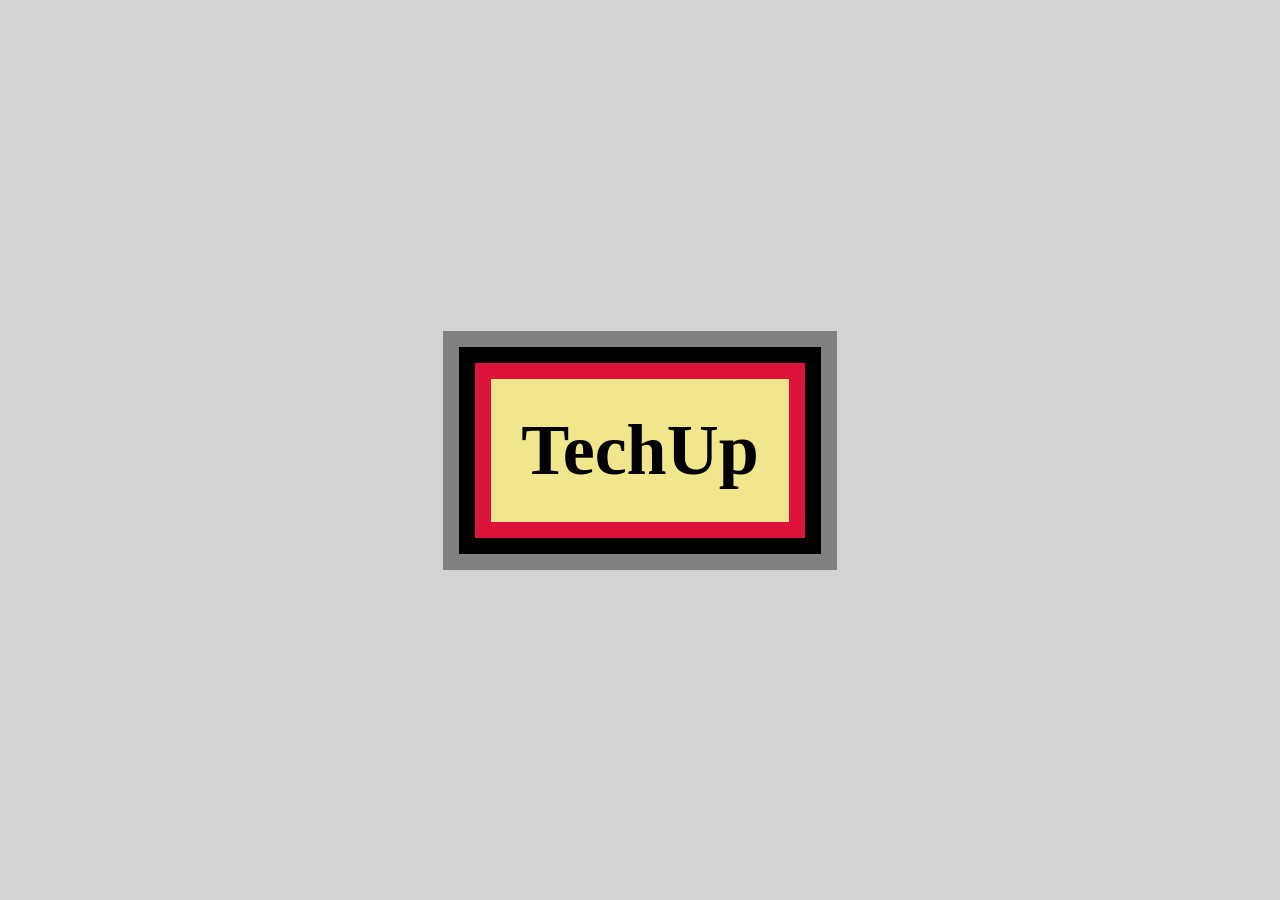
==== ex-2/index.html @ 9bd35a2f "Add initial launch configuration for VSCode and enhance ex-1 and ex-2 HTML/CSS structure with blog a" ====
<!DOCTYPE html>
<html lang="en">

<head>
  <meta charset="UTF-8" />
  <meta http-equiv="X-UA-Compatible" content="IE=edge" />
  <meta name="viewport" content="width=device-width, initial-scale=1.0" />
  <link rel="stylesheet" href="./style.css" />
  <title>CSS Direction and Box Model - Ex 2</title>
</head>

<body>
  <div class="container">
    <div class="box">
      <h1>TechUp</h1>
    </div>
  </div>
</body>

</html>
---- ex-2/style.css ----
body {
    background-color: lightgrey;
    margin: 0;
    padding: 0;
   
  }
  
  .container {
    display: flex;
    justify-content: center;
    align-items: center;
    height: 100vh;
  }
  
  .box {
    background-color: khaki;
    border: 16px solid crimson; /* กรอบชั้นที่ 3 (แดงเข้ม) */
    box-shadow:
      0 0 0 16px black,  /* กรอบชั้นที่ 1 (เทาอ่อน) */
      0 0 0 32px gray;      /* กรอบชั้นที่ 2 (ดำ) */
    padding: 30px;
    text-align: center;
  }
  
  .box h1 {
    font-size: 72px;
    color: black;
    margin: 0px;
  }
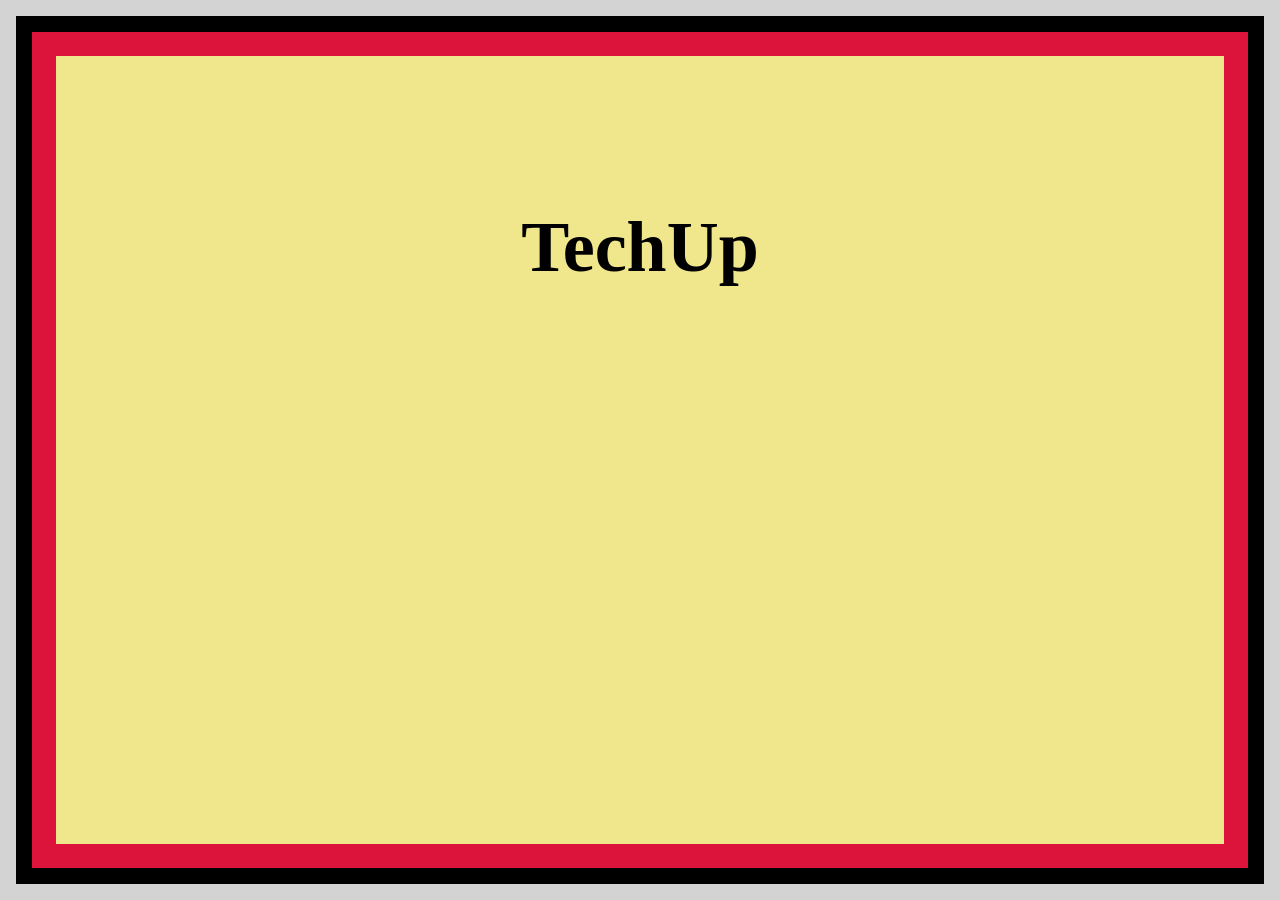
==== commit 5de3b3c8: "feat: refactor HTML structure and enhance CSS styles for ex-1 and ex-2. Added blog sections and impr" ====
--- a/ex-2/index.html
+++ b/ex-2/index.html
@@ -1,20 +1,22 @@
 <!DOCTYPE html>
 <html lang="en">
+  <head>
+    <meta charset="UTF-8" />
+    <meta http-equiv="X-UA-Compatible" content="IE=edge" />
+    <meta name="viewport" content="width=device-width, initial-scale=1.0" />
+    <link rel="stylesheet" href="./style.css" />
+    <title>CSS Direction and Box Model - Ex 2</title>
+  </head>
 
-<head>
-  <meta charset="UTF-8" />
-  <meta http-equiv="X-UA-Compatible" content="IE=edge" />
-  <meta name="viewport" content="width=device-width, initial-scale=1.0" />
-  <link rel="stylesheet" href="./style.css" />
-  <title>CSS Direction and Box Model - Ex 2</title>
-</head>
-
-<body>
-  <div class="container">
-    <div class="box">
-      <h1>TechUp</h1>
-    </div>
-  </div>
-</body>
-
-</html>+  <body>
+    <section class="blog-frame1">
+      <section class="blog-frame2">
+        <section class="blog-frame3">
+          <article class="blog-content">
+            <h1>TechUp</h1>
+          </article>
+        </section>>>
+      </section>
+    </section>
+  </body>
+</html>
--- a/ex-2/style.css
+++ b/ex-2/style.css
@@ -1,29 +1,39 @@
+* {
+  box-sizing: border-box;
+}
+
 body {
-    background-color: lightgrey;
-    margin: 0;
-    padding: 0;
-   
-  }
-  
-  .container {
-    display: flex;
-    justify-content: center;
-    align-items: center;
-    height: 100vh;
-  }
-  
-  .box {
-    background-color: khaki;
-    border: 16px solid crimson; /* กรอบชั้นที่ 3 (แดงเข้ม) */
-    box-shadow:
-      0 0 0 16px black,  /* กรอบชั้นที่ 1 (เทาอ่อน) */
-      0 0 0 32px gray;      /* กรอบชั้นที่ 2 (ดำ) */
-    padding: 30px;
-    text-align: center;
-  }
-  
-  .box h1 {
-    font-size: 72px;
-    color: black;
-    margin: 0px;
-  }+  margin: 0;
+  padding: 0;
+  /* font-family: sans-serif; */
+}
+
+.blog-frame1 {
+  width: 100vw;
+  height: 100vh;
+  border: 16px solid lightgray;
+}
+
+.blog-frame2 {
+  width: 100%;
+  height: 100%;
+  border: 16px solid black;
+}
+
+.blog-frame3 {
+  width: 100%;
+  height: 100%;
+  background-color: khaki;
+}
+
+.blog-content {
+  width: 100%;
+  height: 100%;
+  border: 24px solid crimson;
+  text-align: center;
+}
+
+h1 {
+  font-size: 72px;
+  padding: 30px;
+}
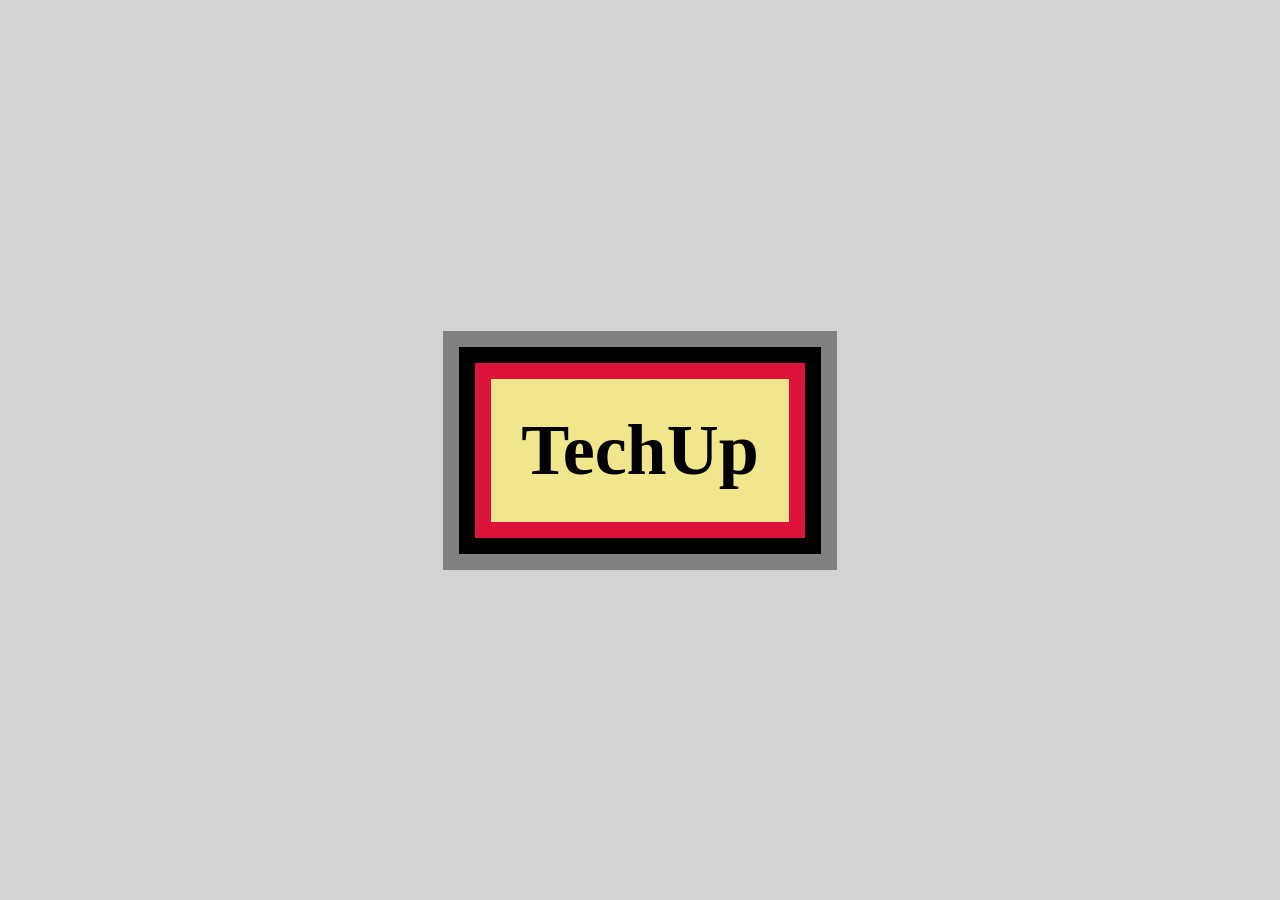
==== commit b80b3c06: "Merge 9bd35a2f2232e2aa0762c4ebdc07d8e06e6429a5 into 568708b0644b5669d8588009caeddacef20a96f8" ====
--- a/ex-2/index.html
+++ b/ex-2/index.html
@@ -1,22 +1,20 @@
 <!DOCTYPE html>
 <html lang="en">
-  <head>
-    <meta charset="UTF-8" />
-    <meta http-equiv="X-UA-Compatible" content="IE=edge" />
-    <meta name="viewport" content="width=device-width, initial-scale=1.0" />
-    <link rel="stylesheet" href="./style.css" />
-    <title>CSS Direction and Box Model - Ex 2</title>
-  </head>
 
-  <body>
-    <section class="blog-frame1">
-      <section class="blog-frame2">
-        <section class="blog-frame3">
-          <article class="blog-content">
-            <h1>TechUp</h1>
-          </article>
-        </section>>>
-      </section>
-    </section>
-  </body>
-</html>
+<head>
+  <meta charset="UTF-8" />
+  <meta http-equiv="X-UA-Compatible" content="IE=edge" />
+  <meta name="viewport" content="width=device-width, initial-scale=1.0" />
+  <link rel="stylesheet" href="./style.css" />
+  <title>CSS Direction and Box Model - Ex 2</title>
+</head>
+
+<body>
+  <div class="container">
+    <div class="box">
+      <h1>TechUp</h1>
+    </div>
+  </div>
+</body>
+
+</html>
--- a/ex-2/style.css
+++ b/ex-2/style.css
@@ -1,39 +1,29 @@
-* {
-  box-sizing: border-box;
-}
-
 body {
-  margin: 0;
-  padding: 0;
-  /* font-family: sans-serif; */
-}
-
-.blog-frame1 {
-  width: 100vw;
-  height: 100vh;
-  border: 16px solid lightgray;
-}
-
-.blog-frame2 {
-  width: 100%;
-  height: 100%;
-  border: 16px solid black;
-}
-
-.blog-frame3 {
-  width: 100%;
-  height: 100%;
-  background-color: khaki;
-}
-
-.blog-content {
-  width: 100%;
-  height: 100%;
-  border: 24px solid crimson;
-  text-align: center;
-}
-
-h1 {
-  font-size: 72px;
-  padding: 30px;
-}
+    background-color: lightgrey;
+    margin: 0;
+    padding: 0;
+   
+  }
+  
+  .container {
+    display: flex;
+    justify-content: center;
+    align-items: center;
+    height: 100vh;
+  }
+  
+  .box {
+    background-color: khaki;
+    border: 16px solid crimson; /* กรอบชั้นที่ 3 (แดงเข้ม) */
+    box-shadow:
+      0 0 0 16px black,  /* กรอบชั้นที่ 1 (เทาอ่อน) */
+      0 0 0 32px gray;      /* กรอบชั้นที่ 2 (ดำ) */
+    padding: 30px;
+    text-align: center;
+  }
+  
+  .box h1 {
+    font-size: 72px;
+    color: black;
+    margin: 0px;
+  }
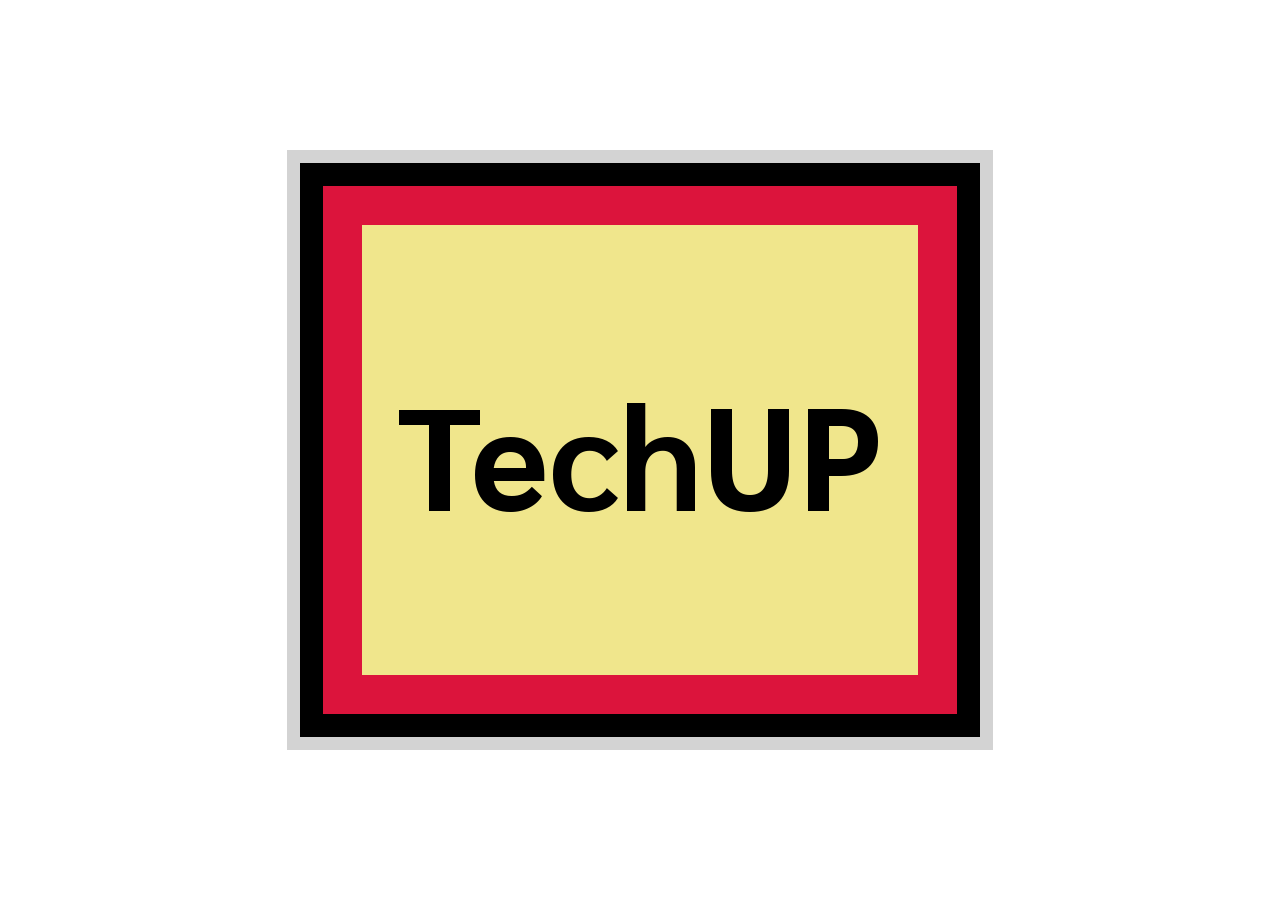
==== commit da85eadf: "ex1ex2" ====
--- a/ex-2/index.html
+++ b/ex-2/index.html
@@ -3,16 +3,21 @@
 
 <head>
   <meta charset="UTF-8" />
+  <title>TechUP</title>
   <meta http-equiv="X-UA-Compatible" content="IE=edge" />
   <meta name="viewport" content="width=device-width, initial-scale=1.0" />
-  <link rel="stylesheet" href="./style.css" />
-  <title>CSS Direction and Box Model - Ex 2</title>
+  <link href="https://fonts.googleapis.com/css2?family=Sarabun&display=swap" rel="stylesheet" />
+  <link rel="stylesheet" href="style.css" />
 </head>
 
 <body>
-  <div class="container">
-    <div class="box">
-      <h1>TechUp</h1>
+  <div class="border4">
+    <div class="border3">
+      <div class="border2">
+        <div class="border1">
+          <h1>TechUP</h1>
+        </div>
+      </div>
     </div>
   </div>
 </body>
--- a/ex-2/style.css
+++ b/ex-2/style.css
@@ -1,29 +1,44 @@
-body {
-    background-color: lightgrey;
+tml, body {
+    height: 100%;
     margin: 0;
-    padding: 0;
-   
-  }
-  
-  .container {
+    font-family: 'Sarabun', sans-serif;
     display: flex;
     justify-content: center;
     align-items: center;
+    background: white;
     height: 100vh;
   }
   
-  .box {
-    background-color: khaki;
-    border: 16px solid crimson; /* กรอบชั้นที่ 3 (แดงเข้ม) */
-    box-shadow:
-      0 0 0 16px black,  /* กรอบชั้นที่ 1 (เทาอ่อน) */
-      0 0 0 32px gray;      /* กรอบชั้นที่ 2 (ดำ) */
-    padding: 30px;
-    text-align: center;
+  .border4 {
+    border: 8px solid lightgrey;
+    background-color: lightgrey;
+    padding: 5px;
+    box-sizing: border-box;
   }
   
-  .box h1 {
+  .border3 {
+    border: 8px solid black; 
+    background-color: black;
+    padding: 15px;
+    box-sizing: border-box;
+    color: white;
+  }
+  
+  .border2 {
+    border: 24px solid crimson;
+    background-color: crimson;
+    padding: 15px;
+    box-sizing: border-box;
+    color: white;
+  }
+  
+  .border1 {
+    border: 5px solid khaki;
+    background-color: khaki;
+    padding: 30px;
+    box-sizing: border-box;
+    color: black;
+    text-align: center;
     font-size: 72px;
-    color: black;
-    margin: 0px;
+    user-select: none;
   }
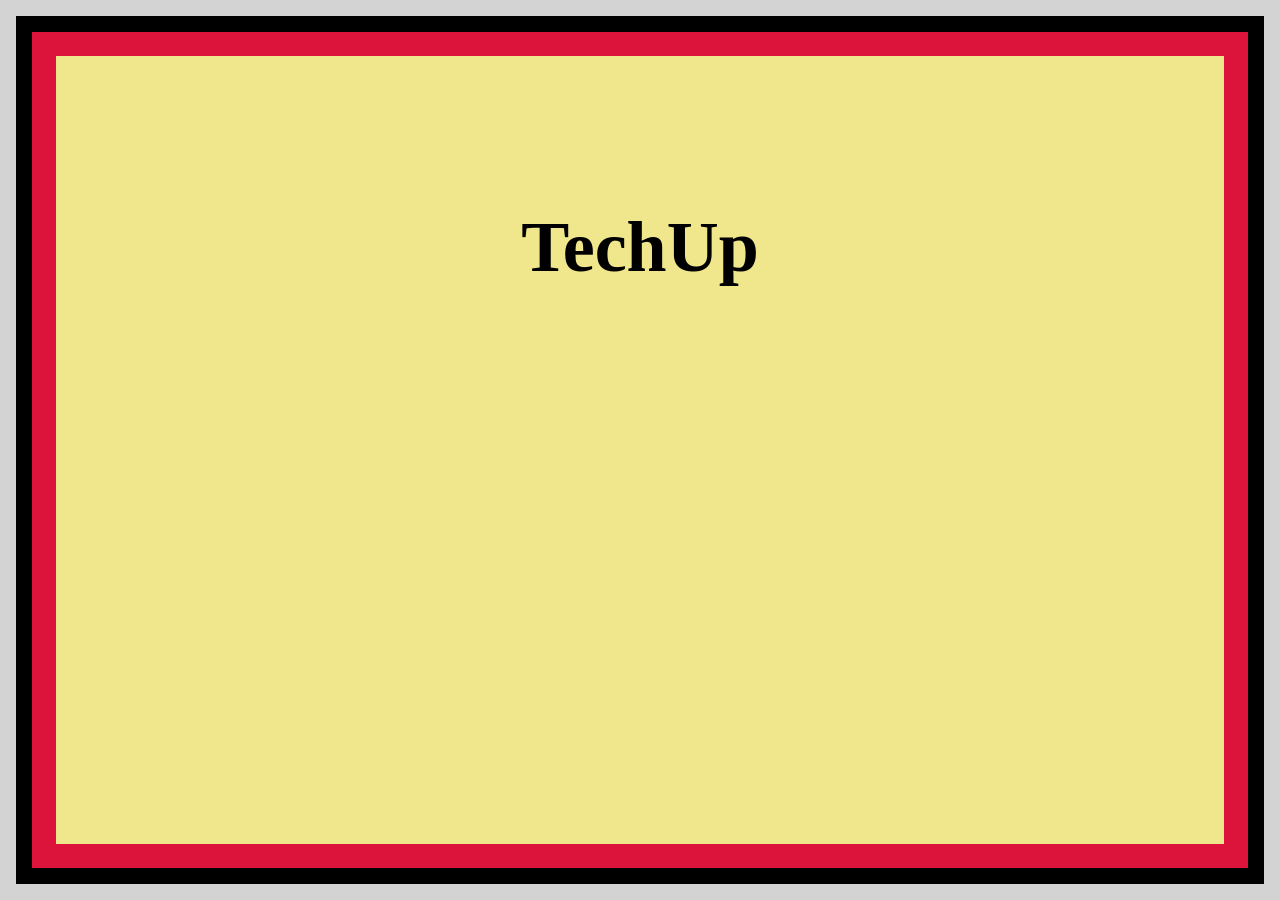
==== commit 24d5783a: "Merge pull request #2 from JameNori/feature/css-direction-box-model feat: refactor HTML structure an" ====
--- a/ex-2/index.html
+++ b/ex-2/index.html
@@ -1,25 +1,22 @@
 <!DOCTYPE html>
 <html lang="en">
+  <head>
+    <meta charset="UTF-8" />
+    <meta http-equiv="X-UA-Compatible" content="IE=edge" />
+    <meta name="viewport" content="width=device-width, initial-scale=1.0" />
+    <link rel="stylesheet" href="./style.css" />
+    <title>CSS Direction and Box Model - Ex 2</title>
+  </head>
 
-<head>
-  <meta charset="UTF-8" />
-  <title>TechUP</title>
-  <meta http-equiv="X-UA-Compatible" content="IE=edge" />
-  <meta name="viewport" content="width=device-width, initial-scale=1.0" />
-  <link href="https://fonts.googleapis.com/css2?family=Sarabun&display=swap" rel="stylesheet" />
-  <link rel="stylesheet" href="style.css" />
-</head>
-
-<body>
-  <div class="border4">
-    <div class="border3">
-      <div class="border2">
-        <div class="border1">
-          <h1>TechUP</h1>
-        </div>
-      </div>
-    </div>
-  </div>
-</body>
-
-</html>+  <body>
+    <section class="blog-frame1">
+      <section class="blog-frame2">
+        <section class="blog-frame3">
+          <article class="blog-content">
+            <h1>TechUp</h1>
+          </article>
+        </section>>>
+      </section>
+    </section>
+  </body>
+</html>
--- a/ex-2/style.css
+++ b/ex-2/style.css
@@ -1,44 +1,39 @@
-tml, body {
-    height: 100%;
-    margin: 0;
-    font-family: 'Sarabun', sans-serif;
-    display: flex;
-    justify-content: center;
-    align-items: center;
-    background: white;
-    height: 100vh;
-  }
-  
-  .border4 {
-    border: 8px solid lightgrey;
-    background-color: lightgrey;
-    padding: 5px;
-    box-sizing: border-box;
-  }
-  
-  .border3 {
-    border: 8px solid black; 
-    background-color: black;
-    padding: 15px;
-    box-sizing: border-box;
-    color: white;
-  }
-  
-  .border2 {
-    border: 24px solid crimson;
-    background-color: crimson;
-    padding: 15px;
-    box-sizing: border-box;
-    color: white;
-  }
-  
-  .border1 {
-    border: 5px solid khaki;
-    background-color: khaki;
-    padding: 30px;
-    box-sizing: border-box;
-    color: black;
-    text-align: center;
-    font-size: 72px;
-    user-select: none;
-  }+* {
+  box-sizing: border-box;
+}
+
+body {
+  margin: 0;
+  padding: 0;
+  /* font-family: sans-serif; */
+}
+
+.blog-frame1 {
+  width: 100vw;
+  height: 100vh;
+  border: 16px solid lightgray;
+}
+
+.blog-frame2 {
+  width: 100%;
+  height: 100%;
+  border: 16px solid black;
+}
+
+.blog-frame3 {
+  width: 100%;
+  height: 100%;
+  background-color: khaki;
+}
+
+.blog-content {
+  width: 100%;
+  height: 100%;
+  border: 24px solid crimson;
+  text-align: center;
+}
+
+h1 {
+  font-size: 72px;
+  padding: 30px;
+}
